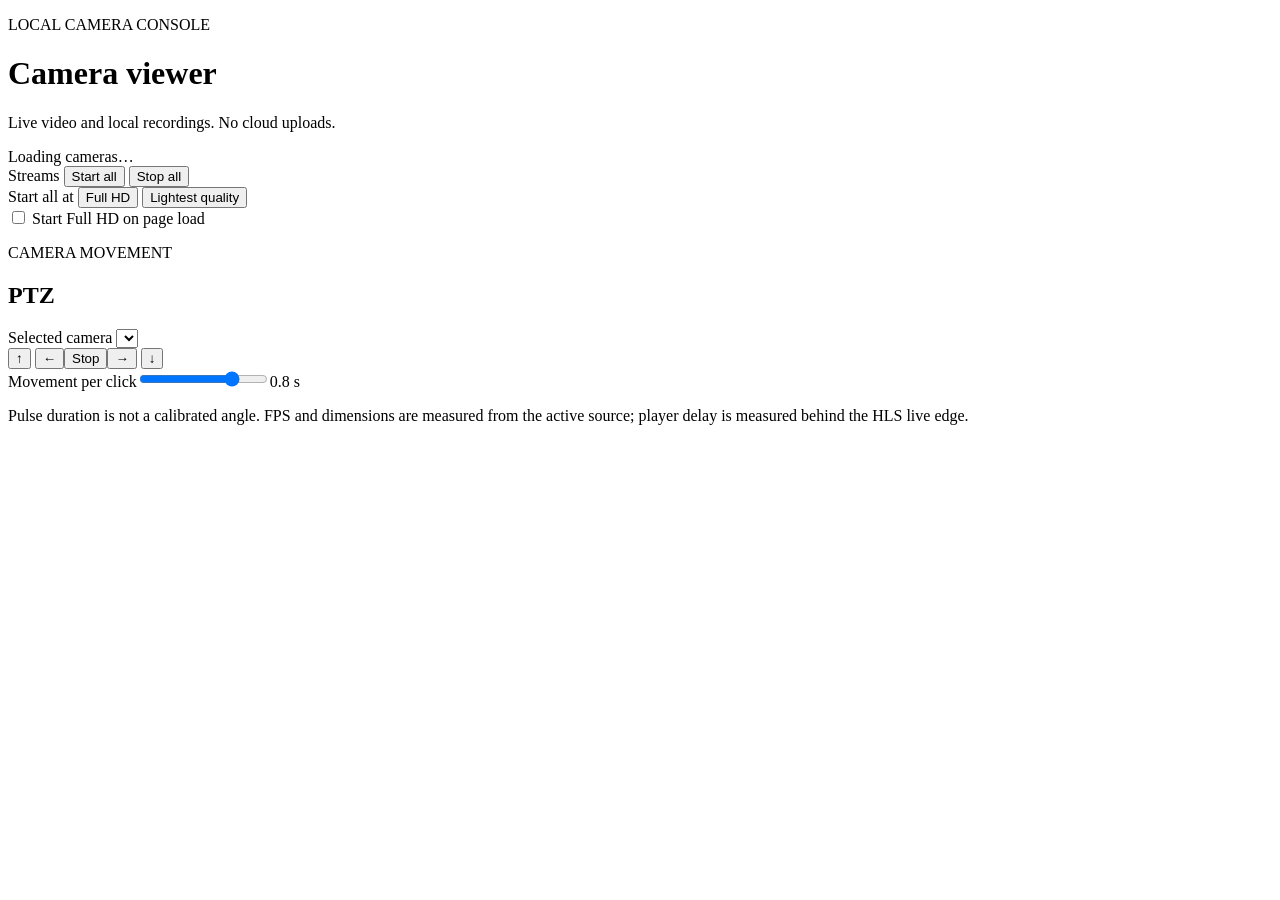
==== src/yoosee_cam_utils/static/index.html @ 41a18c23 "feat(viewer): streamline controls and segment recordings" ====
<!doctype html>
<html lang="en">
<meta charset="utf-8">
<meta name="viewport" content="width=device-width,initial-scale=1">
<title>Camera viewer</title>
<link rel="stylesheet" href="/style.css">
<main>
  <header class="masthead">
    <div><p class="eyebrow">LOCAL CAMERA CONSOLE</p><h1>Camera viewer</h1><p>Live video and local recordings. No cloud uploads.</p></div>
    <output id="status" class="app-status" aria-live="polite">Loading cameras…</output>
  </header>

  <section class="toolbar" aria-label="Stream controls">
    <div class="toolbar-group">
      <span class="group-label">Streams</span>
      <button id="start-all" class="button-primary">Start all</button>
      <button id="stop-all" class="button-secondary">Stop all</button>
    </div>
    <div class="toolbar-group">
      <span class="group-label">Start all at</span>
      <button id="all-fhd" class="button-quiet">Full HD</button>
      <button id="all-light" class="button-quiet">Lightest quality</button>
    </div>
    <label class="autostart"><input id="autostart" type="checkbox"> Start Full HD on page load</label>
  </section>

  <section id="camera-grid" class="camera-grid" aria-label="Configured cameras"></section>

  <section class="ptz-panel" aria-labelledby="ptz-title">
    <div class="ptz-heading"><div><p class="eyebrow">CAMERA MOVEMENT</p><h2 id="ptz-title">PTZ</h2></div>
      <label>Selected camera <select id="selected-camera"></select></label>
    </div>
    <div class="ptz-body">
      <div class="ptz-pad" aria-label="Pan and tilt">
        <span></span><button data-pan="0" data-tilt="0.25" aria-label="Tilt up">↑</button><span></span>
        <button data-pan="-0.25" data-tilt="0" aria-label="Pan left">←</button><button id="ptz-stop">Stop</button><button data-pan="0.25" data-tilt="0" aria-label="Pan right">→</button>
        <span></span><button data-pan="0" data-tilt="-0.25" aria-label="Tilt down">↓</button><span></span>
      </div>
      <label class="movement-control" for="ptz-duration"><span>Movement per click</span><input id="ptz-duration" type="range" min="0.2" max="1" step="0.1" value="0.8"><output id="ptz-duration-value">0.8 s</output></label>
      <p class="help-text">Pulse duration is not a calibrated angle. FPS and dimensions are measured from the active source; player delay is measured behind the HLS live edge.</p>
    </div>
  </section>

  <details id="admin-panel" class="admin-panel" hidden>
    <summary>Viewer access</summary>
    <section class="admin-section">
      <h2>Add account</h2>
      <div class="form-grid">
        <label>Username <input id="new-username" autocomplete="off"></label>
        <label>Password <input id="new-password" type="password" autocomplete="new-password" minlength="12"></label>
        <label>Role <select id="new-role"><option value="viewer">Viewer</option><option value="camera_admin">Camera administrator</option><option value="web_admin">Web administrator</option></select></label>
        <label>Camera IDs <input id="new-cameras" placeholder="cam01,cam02"></label>
        <label>Allowed IPs/CIDRs <input id="new-networks" placeholder="192.0.2.10/32"></label>
      </div>
      <div class="form-actions"><button id="create-user" class="button-primary">Create account</button><button id="cancel-edit" hidden>Cancel edit</button></div>
      <p class="help-text">Passwords need at least 12 characters. Web administrators manage accounts and source networks. Camera administrators control assigned cameras. Viewers can watch and download clips.</p>
    </section>
    <section class="admin-section"><h2>Accounts</h2><div id="user-list" class="admin-list"></div></section>
    <section class="admin-section">
      <h2>Allowed source networks</h2>
      <div class="form-actions"><label>Add IP or CIDR <input id="new-network" placeholder="192.0.2.10/32"></label><button id="add-network">Add network</button></div>
      <div id="network-list" class="admin-list"></div>
      <p class="help-text">This list does not change the host firewall. Add a firewall rule separately when a new subnet must reach this service.</p>
    </section>
  </details>
</main>
<script src="/vendor/hls.min.js"></script>
<script src="/app.js"></script>
</html>
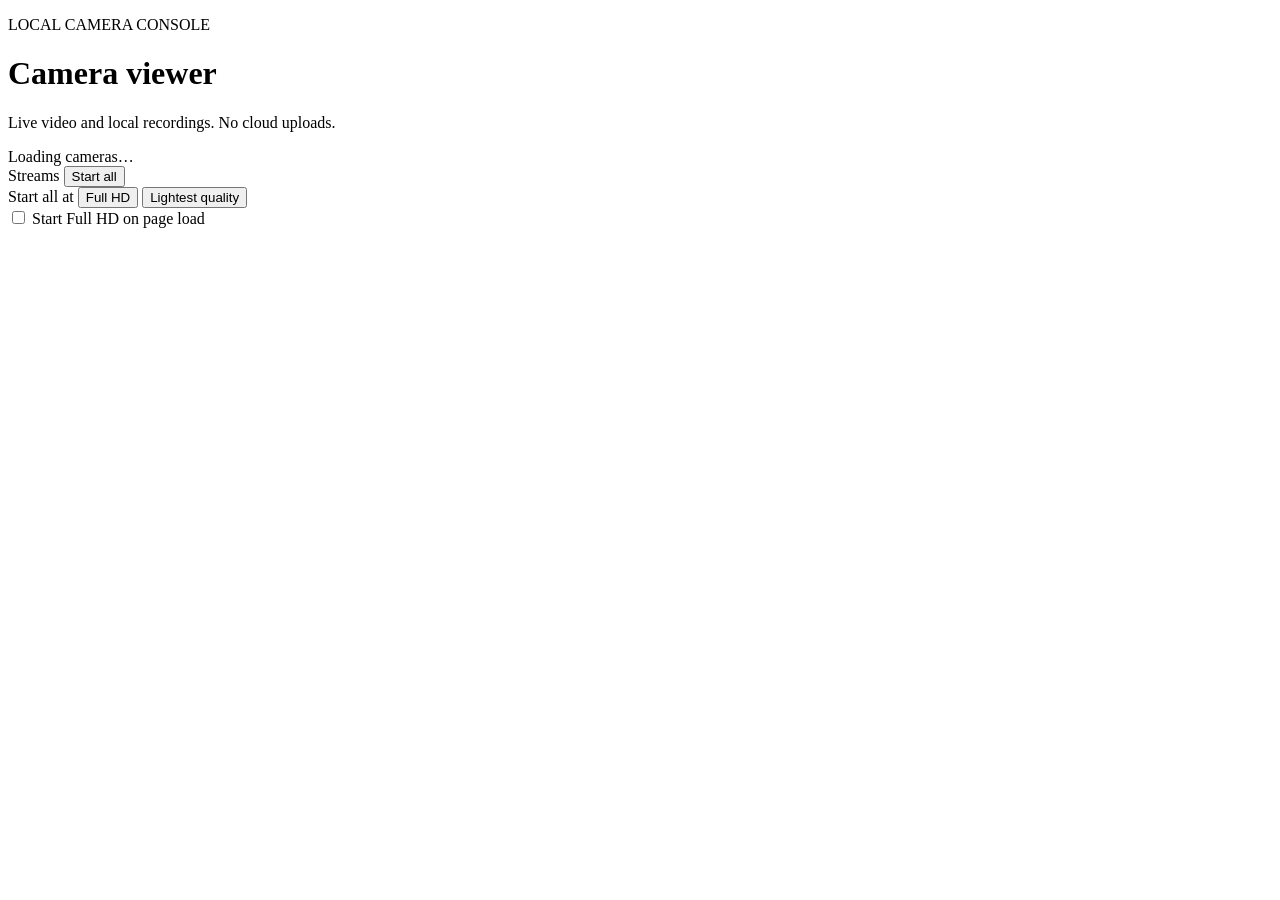
==== commit 2086f229: "fix(viewer): compact per-camera controls" ====
--- a/src/yoosee_cam_utils/static/index.html
+++ b/src/yoosee_cam_utils/static/index.html
@@ -13,8 +13,7 @@
   <section class="toolbar" aria-label="Stream controls">
     <div class="toolbar-group">
       <span class="group-label">Streams</span>
-      <button id="start-all" class="button-primary">Start all</button>
-      <button id="stop-all" class="button-secondary">Stop all</button>
+      <button id="toggle-all" class="button-primary">Start all</button>
     </div>
     <div class="toolbar-group">
       <span class="group-label">Start all at</span>
@@ -25,21 +24,6 @@
   </section>
 
   <section id="camera-grid" class="camera-grid" aria-label="Configured cameras"></section>
-
-  <section class="ptz-panel" aria-labelledby="ptz-title">
-    <div class="ptz-heading"><div><p class="eyebrow">CAMERA MOVEMENT</p><h2 id="ptz-title">PTZ</h2></div>
-      <label>Selected camera <select id="selected-camera"></select></label>
-    </div>
-    <div class="ptz-body">
-      <div class="ptz-pad" aria-label="Pan and tilt">
-        <span></span><button data-pan="0" data-tilt="0.25" aria-label="Tilt up">↑</button><span></span>
-        <button data-pan="-0.25" data-tilt="0" aria-label="Pan left">←</button><button id="ptz-stop">Stop</button><button data-pan="0.25" data-tilt="0" aria-label="Pan right">→</button>
-        <span></span><button data-pan="0" data-tilt="-0.25" aria-label="Tilt down">↓</button><span></span>
-      </div>
-      <label class="movement-control" for="ptz-duration"><span>Movement per click</span><input id="ptz-duration" type="range" min="0.2" max="1" step="0.1" value="0.8"><output id="ptz-duration-value">0.8 s</output></label>
-      <p class="help-text">Pulse duration is not a calibrated angle. FPS and dimensions are measured from the active source; player delay is measured behind the HLS live edge.</p>
-    </div>
-  </section>
 
   <details id="admin-panel" class="admin-panel" hidden>
     <summary>Viewer access</summary>
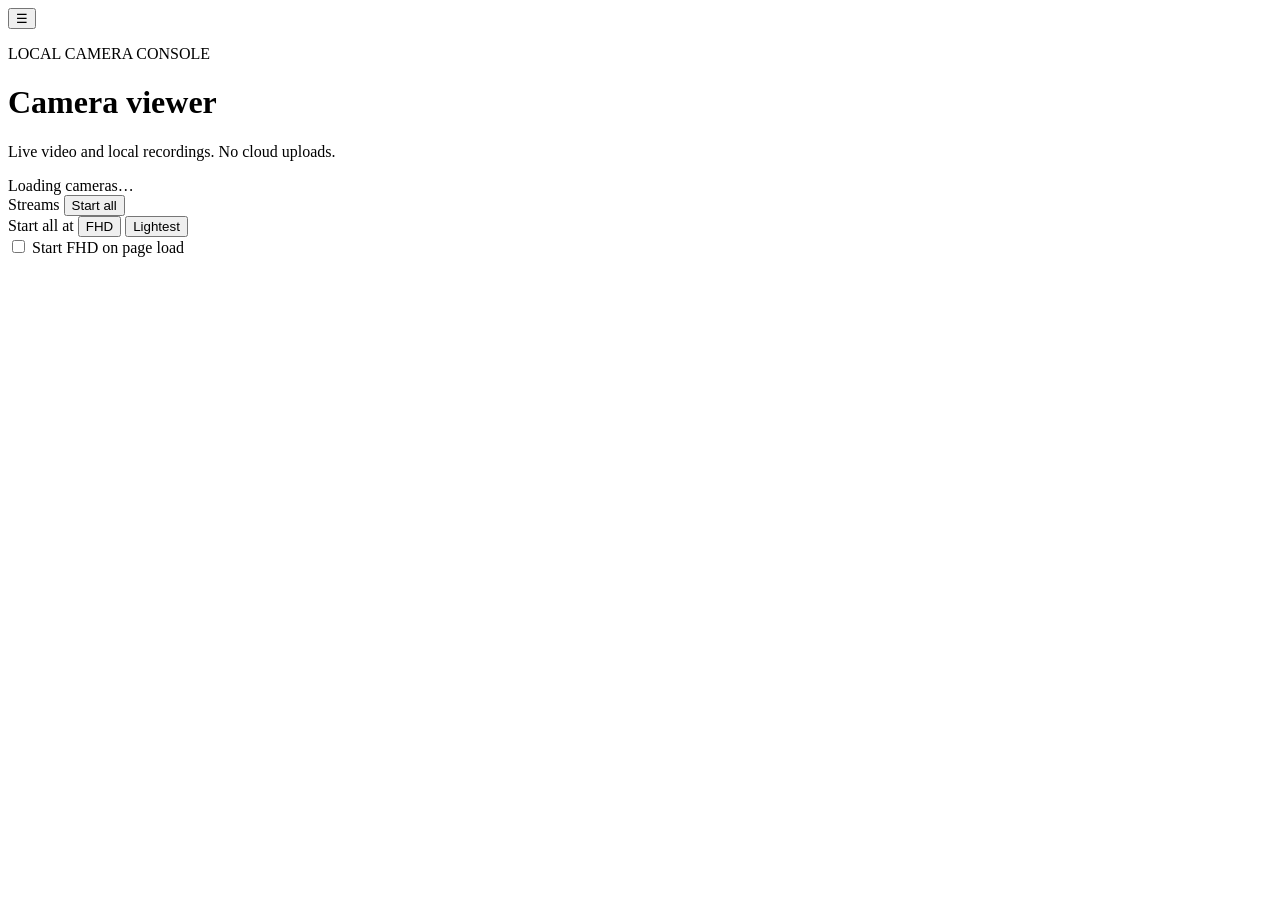
==== commit c0af7a53: "fix(viewer): center PTZ and add settings navigation" ====
--- a/src/yoosee_cam_utils/static/index.html
+++ b/src/yoosee_cam_utils/static/index.html
@@ -6,29 +6,60 @@
 <link rel="stylesheet" href="/style.css">
 <main>
   <header class="masthead">
-    <div><p class="eyebrow">LOCAL CAMERA CONSOLE</p><h1>Camera viewer</h1><p>Live video and local recordings. No cloud uploads.</p></div>
+    <div class="nav-control">
+      <button id="menu-toggle" class="menu-toggle" type="button" aria-label="Open navigation" aria-expanded="false">☰</button>
+      <nav id="nav-menu" class="nav-menu" aria-label="Main navigation" hidden>
+        <button id="nav-home" type="button">Home</button>
+        <div class="nav-settings" hidden>
+          <button id="nav-settings" type="button" aria-haspopup="true">Settings <span aria-hidden="true">›</span></button>
+          <div class="settings-submenu">
+            <button id="nav-security" type="button">Security / Access</button>
+          </div>
+        </div>
+      </nav>
+    </div>
+    <div class="masthead-copy">
+      <p class="eyebrow">LOCAL CAMERA CONSOLE</p>
+      <h1>Camera viewer</h1>
+      <p>Live video and local recordings. No cloud uploads.</p>
+    </div>
     <output id="status" class="app-status" aria-live="polite">Loading cameras…</output>
   </header>
 
-  <section class="toolbar" aria-label="Stream controls">
-    <div class="toolbar-group">
-      <span class="group-label">Streams</span>
-      <button id="toggle-all" class="button-primary">Start all</button>
-    </div>
-    <div class="toolbar-group">
-      <span class="group-label">Start all at</span>
-      <button id="all-fhd" class="button-quiet">Full HD</button>
-      <button id="all-light" class="button-quiet">Lightest quality</button>
-    </div>
-    <label class="autostart"><input id="autostart" type="checkbox"> Start Full HD on page load</label>
+  <section id="home-view" class="page-view">
+    <section class="toolbar" aria-label="Stream controls">
+      <div class="toolbar-group">
+        <span class="group-label">Streams</span>
+        <button id="toggle-all" class="button-primary">Start all</button>
+      </div>
+      <div class="toolbar-group">
+        <span class="group-label">Start all at</span>
+        <button id="all-fhd" class="button-quiet">FHD</button>
+        <button id="all-light" class="button-quiet">Lightest</button>
+      </div>
+      <label class="autostart"><input id="autostart" type="checkbox"> Start FHD on page load</label>
+    </section>
+    <section id="camera-grid" class="camera-grid" aria-label="Configured cameras"></section>
   </section>
 
-  <section id="camera-grid" class="camera-grid" aria-label="Configured cameras"></section>
-
-  <details id="admin-panel" class="admin-panel" hidden>
-    <summary>Viewer access</summary>
-    <section class="admin-section">
-      <h2>Add account</h2>
+  <section id="settings-view" class="settings-view page-view" hidden>
+    <div class="settings-heading">
+      <p class="eyebrow">SETTINGS</p>
+      <h2>Security / Access</h2>
+      <p>Manage viewer accounts and source IP restrictions.</p>
+    </div>
+    <div class="settings-tabs" role="tablist" aria-label="Security and access settings">
+      <button id="access-tab" class="settings-tab" type="button" role="tab" aria-controls="access-panel" aria-selected="true">Access</button>
+      <button id="users-tab" class="settings-tab" type="button" role="tab" aria-controls="users-panel" aria-selected="false">Users</button>
+    </div>
+    <section id="access-panel" class="settings-panel" role="tabpanel" aria-labelledby="access-tab">
+      <h3>Allowed source networks</h3>
+      <p class="help-text">Accounts can connect only from these networks. This list does not change the host firewall.</p>
+      <div class="form-actions"><label>Add IP or CIDR <input id="new-network" placeholder="192.0.2.10/32"></label><button id="add-network" type="button">Add network</button></div>
+      <div id="network-list" class="admin-list"></div>
+    </section>
+    <section id="users-panel" class="settings-panel" role="tabpanel" aria-labelledby="users-tab" hidden>
+      <h3>Add account</h3>
       <div class="form-grid">
         <label>Username <input id="new-username" autocomplete="off"></label>
         <label>Password <input id="new-password" type="password" autocomplete="new-password" minlength="12"></label>
@@ -36,17 +67,12 @@
         <label>Camera IDs <input id="new-cameras" placeholder="cam01,cam02"></label>
         <label>Allowed IPs/CIDRs <input id="new-networks" placeholder="192.0.2.10/32"></label>
       </div>
-      <div class="form-actions"><button id="create-user" class="button-primary">Create account</button><button id="cancel-edit" hidden>Cancel edit</button></div>
+      <div class="form-actions"><button id="create-user" class="button-primary" type="button">Create account</button><button id="cancel-edit" type="button" hidden>Cancel edit</button></div>
       <p class="help-text">Passwords need at least 12 characters. Web administrators manage accounts and source networks. Camera administrators control assigned cameras. Viewers can watch and download clips.</p>
+      <h3 class="users-heading">Users</h3>
+      <div id="user-list" class="admin-list"></div>
     </section>
-    <section class="admin-section"><h2>Accounts</h2><div id="user-list" class="admin-list"></div></section>
-    <section class="admin-section">
-      <h2>Allowed source networks</h2>
-      <div class="form-actions"><label>Add IP or CIDR <input id="new-network" placeholder="192.0.2.10/32"></label><button id="add-network">Add network</button></div>
-      <div id="network-list" class="admin-list"></div>
-      <p class="help-text">This list does not change the host firewall. Add a firewall rule separately when a new subnet must reach this service.</p>
-    </section>
-  </details>
+  </section>
 </main>
 <script src="/vendor/hls.min.js"></script>
 <script src="/app.js"></script>
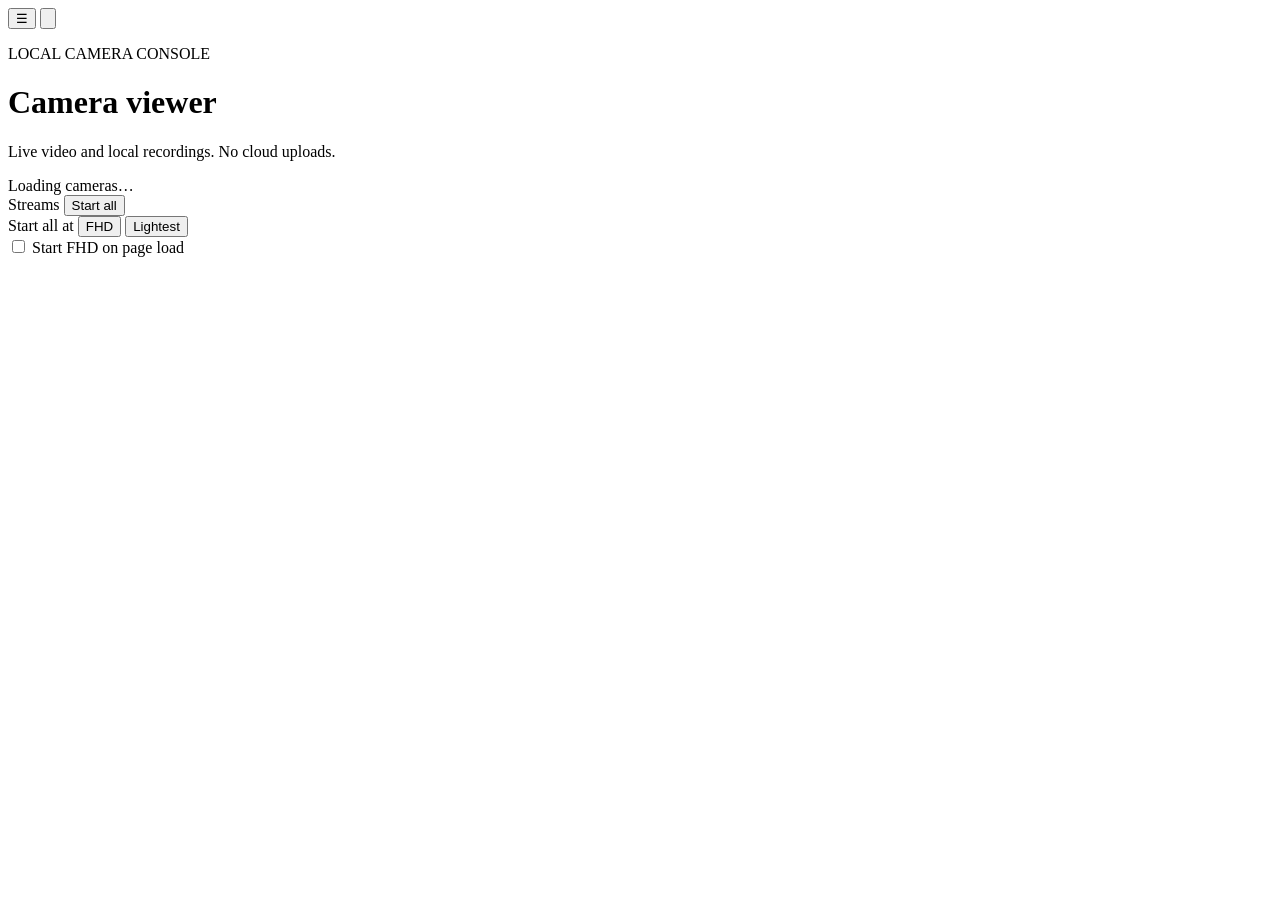
==== commit 47d72cd4: "feat(media): add browser clip library and ownership" ====
--- a/src/yoosee_cam_utils/static/index.html
+++ b/src/yoosee_cam_utils/static/index.html
@@ -8,6 +8,9 @@
   <header class="masthead">
     <div class="nav-control">
       <button id="menu-toggle" class="menu-toggle" type="button" aria-label="Open navigation" aria-expanded="false">☰</button>
+      <button id="media-button" class="nav-media" type="button" aria-label="Open media" title="Media">
+        <svg viewBox="0 0 24 24" aria-hidden="true"><path d="M4 3.75h11l5 5v11.5H4zM15 4v5h5M8 13h8M8 16.5h8"/></svg>
+      </button>
       <nav id="nav-menu" class="nav-menu" aria-label="Main navigation" hidden>
         <button id="nav-home" type="button">Home</button>
         <div class="nav-settings" hidden>
@@ -42,6 +45,17 @@
     <section id="camera-grid" class="camera-grid" aria-label="Configured cameras"></section>
   </section>
 
+  <section id="media-view" class="media-view page-view" hidden>
+    <div class="media-heading">
+      <div><p class="eyebrow">LIBRARY</p><h2>Media</h2><p>Play saved clips in this browser.</p></div>
+      <div class="media-heading-actions">
+        <label id="hidden-clips-control" hidden><input id="show-hidden-clips" type="checkbox"> Hidden clips</label>
+        <button id="media-refresh" type="button">Refresh</button>
+      </div>
+    </div>
+    <div id="media-list" class="media-list" aria-live="polite"></div>
+  </section>
+
   <section id="settings-view" class="settings-view page-view" hidden>
     <div class="settings-heading">
       <p class="eyebrow">SETTINGS</p>
@@ -55,25 +69,38 @@
     <section id="access-panel" class="settings-panel" role="tabpanel" aria-labelledby="access-tab">
       <h3>Allowed source networks</h3>
       <p class="help-text">Accounts can connect only from these networks. This list does not change the host firewall.</p>
-      <div class="form-actions"><label>Add IP or CIDR <input id="new-network" placeholder="192.0.2.10/32"></label><button id="add-network" type="button">Add network</button></div>
+      <div class="form-actions"><label>Add IPs or CIDRs <input id="new-network" placeholder="192.0.2.10/32, 192.0.2.11/32" maxlength="2048" spellcheck="false"></label><button id="add-network" type="button">Add networks</button></div>
       <div id="network-list" class="admin-list"></div>
     </section>
     <section id="users-panel" class="settings-panel" role="tabpanel" aria-labelledby="users-tab" hidden>
       <h3>Add account</h3>
       <div class="form-grid">
-        <label>Username <input id="new-username" autocomplete="off"></label>
-        <label>Password <input id="new-password" type="password" autocomplete="new-password" minlength="12"></label>
-        <label>Role <select id="new-role"><option value="viewer">Viewer</option><option value="camera_admin">Camera administrator</option><option value="web_admin">Web administrator</option></select></label>
-        <label>Camera IDs <input id="new-cameras" placeholder="cam01,cam02"></label>
-        <label>Allowed IPs/CIDRs <input id="new-networks" placeholder="192.0.2.10/32"></label>
+        <label>Username <input id="new-username" autocomplete="off" maxlength="64" spellcheck="false"></label>
+        <label>Password <input id="new-password" type="password" autocomplete="new-password" minlength="12" maxlength="256" required></label>
+        <div class="role-field"><span>Roles</span>
+          <details id="role-select" class="role-select">
+            <summary id="role-summary">Select roles</summary>
+            <div class="role-menu">
+              <label class="role-all"><input id="role-all" type="checkbox"> ALL</label>
+              <div id="role-options" class="role-options"></div>
+            </div>
+          </details>
+        </div>
+        <label>View-only camera IDs <input id="new-view-cameras" placeholder="cam01, 02 or ALL" maxlength="512" spellcheck="false"></label>
+        <label>Control camera IDs <input id="new-control-cameras" placeholder="cam01, 02 or ALL" maxlength="512" spellcheck="false"></label>
+        <label>Allowed source IPs/CIDRs <input id="new-networks" placeholder="192.0.2.10/32, 192.0.2.11/32" maxlength="2048" spellcheck="false"></label>
       </div>
       <div class="form-actions"><button id="create-user" class="button-primary" type="button">Create account</button><button id="cancel-edit" type="button" hidden>Cancel edit</button></div>
-      <p class="help-text">Passwords need at least 12 characters. Web administrators manage accounts and source networks. Camera administrators control assigned cameras. Viewers can watch and download clips.</p>
+      <p class="help-text">Roles can be combined. Web administrators manage accounts and have access to every camera; camera administrators control assigned cameras; viewers can watch and record on assigned cameras. Separate IDs and source networks with commas, semicolons or spaces. Use ALL for every configured camera. Numeric suffixes such as 02 resolve to cam02. Passwords need 12 to 256 characters.</p>
       <h3 class="users-heading">Users</h3>
       <div id="user-list" class="admin-list"></div>
     </section>
   </section>
 </main>
+<div id="notice-toast" class="notice-toast" role="alert" aria-live="assertive" hidden>
+  <p id="notice-message"></p>
+  <button id="notice-close" type="button" aria-label="Dismiss message">×</button>
+</div>
 <script src="/vendor/hls.min.js"></script>
 <script src="/app.js"></script>
 </html>
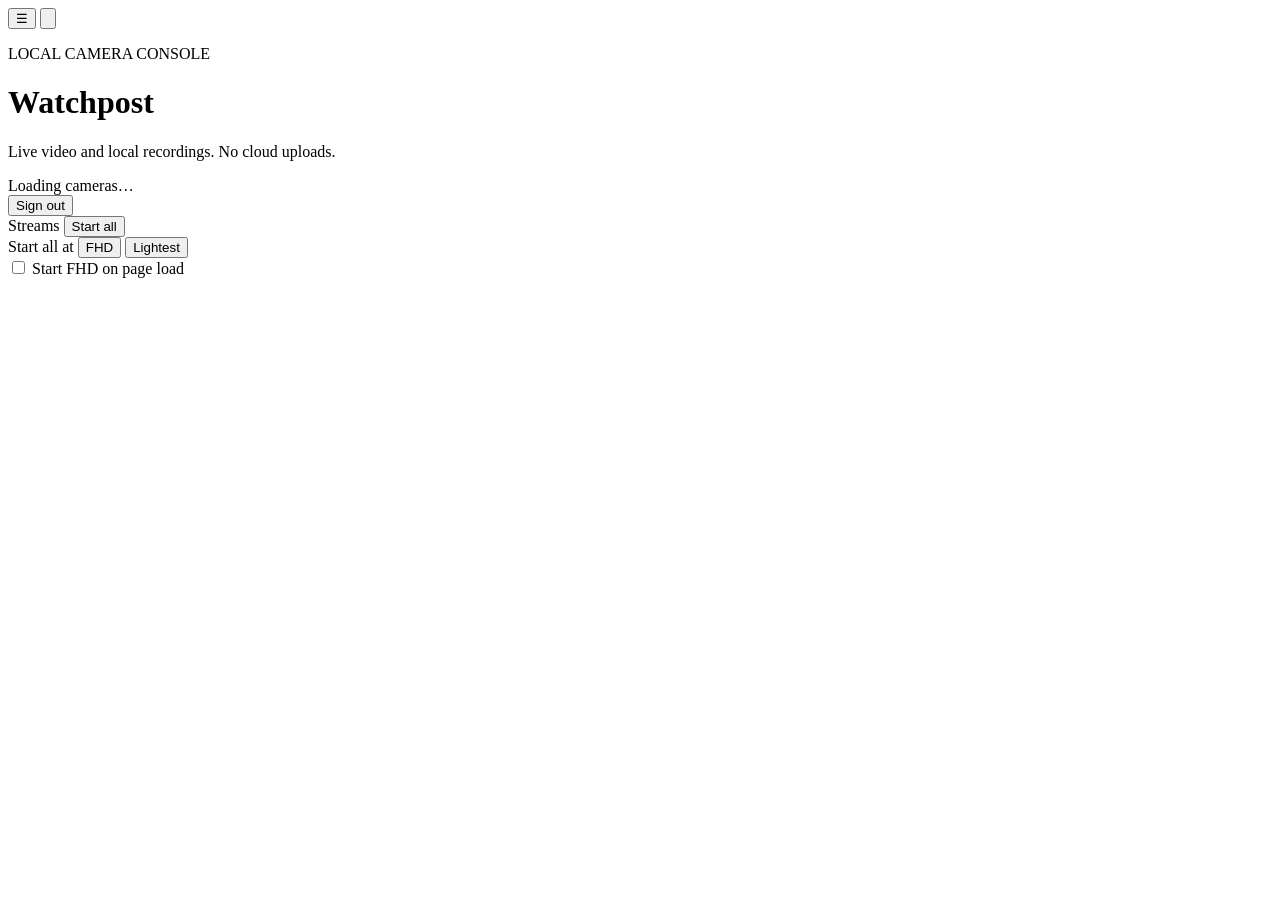
==== commit 350ebaa5: "feat(viewer): add bounded cookie sessions and Watchpost login" ====
--- a/src/yoosee_cam_utils/static/index.html
+++ b/src/yoosee_cam_utils/static/index.html
@@ -2,7 +2,7 @@
 <html lang="en">
 <meta charset="utf-8">
 <meta name="viewport" content="width=device-width,initial-scale=1">
-<title>Camera viewer</title>
+<title>Watchpost</title>
 <link rel="stylesheet" href="/style.css">
 <main>
   <header class="masthead">
@@ -23,10 +23,11 @@
     </div>
     <div class="masthead-copy">
       <p class="eyebrow">LOCAL CAMERA CONSOLE</p>
-      <h1>Camera viewer</h1>
+      <h1>Watchpost</h1>
       <p>Live video and local recordings. No cloud uploads.</p>
     </div>
     <output id="status" class="app-status" aria-live="polite">Loading cameras…</output>
+    <div class="account-menu"><span id="identity"></span><button id="sign-out" type="button">Sign out</button></div>
   </header>
 
   <section id="home-view" class="page-view">
@@ -89,6 +90,7 @@
         <label>View-only camera IDs <input id="new-view-cameras" placeholder="cam01, 02 or ALL" maxlength="512" spellcheck="false"></label>
         <label>Control camera IDs <input id="new-control-cameras" placeholder="cam01, 02 or ALL" maxlength="512" spellcheck="false"></label>
         <label>Allowed source IPs/CIDRs <input id="new-networks" placeholder="192.0.2.10/32, 192.0.2.11/32" maxlength="2048" spellcheck="false"></label>
+        <label class="watcher-option"><input id="watcher-capability" type="checkbox"> Allow unattended monitoring session</label>
       </div>
       <div class="form-actions"><button id="create-user" class="button-primary" type="button">Create account</button><button id="cancel-edit" type="button" hidden>Cancel edit</button></div>
       <p class="help-text">Roles can be combined. Web administrators manage accounts and have access to every camera; camera administrators control assigned cameras; viewers can watch and record on assigned cameras. Separate IDs and source networks with commas, semicolons or spaces. Use ALL for every configured camera. Numeric suffixes such as 02 resolve to cam02. Passwords need 12 to 256 characters.</p>
